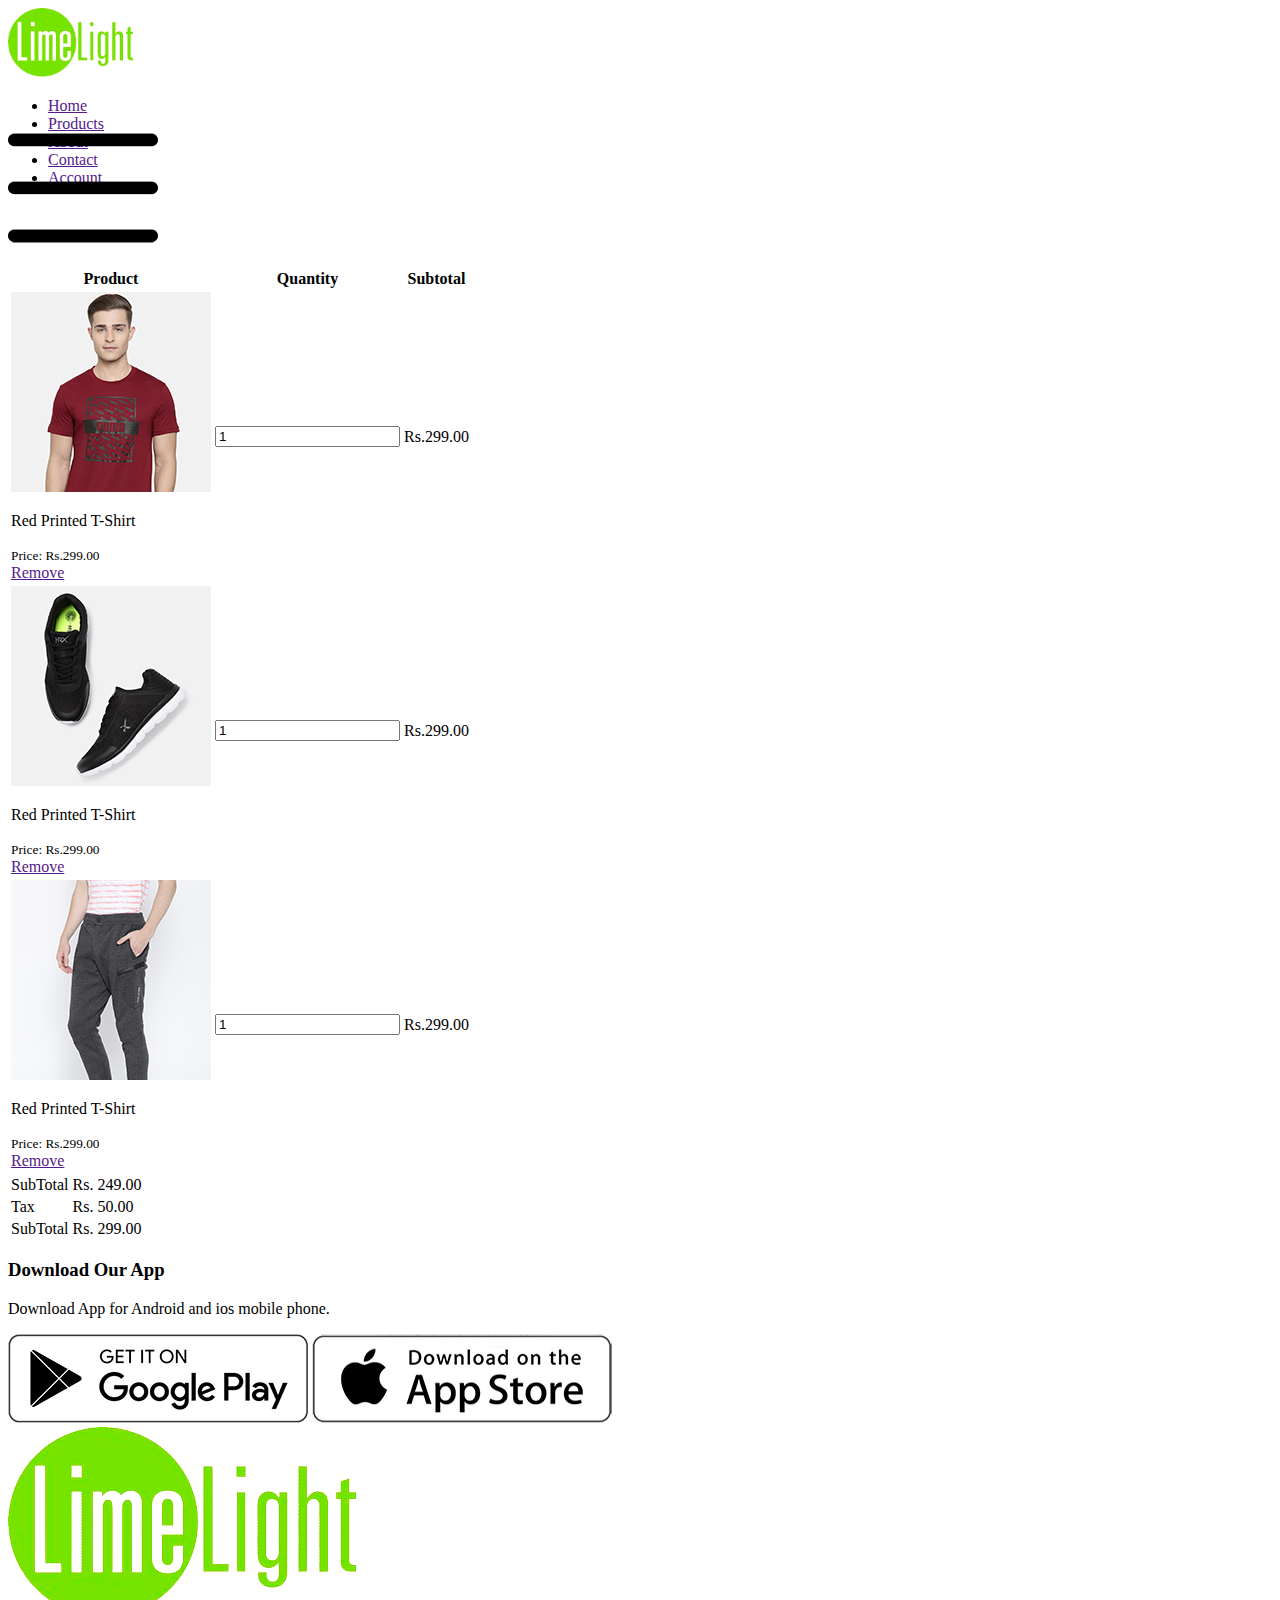
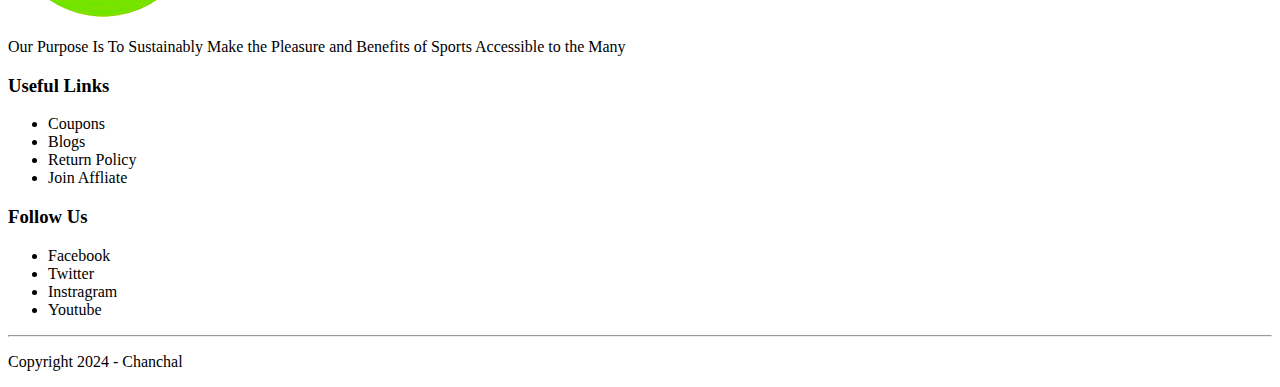
==== Cart.html @ 8199f065 "Add files via upload" ====
<!DOCTYPE html>
<html lang="en">

<head>
    <meta charset="UTF-8">
    <meta name="viewport" content="width=device-width, initial-scale=1.0">
    <title>Single Product</title>
    <link rel="stylesheet" href="https://cdnjs.cloudflare.com/ajax/libs/font-awesome/6.5.1/css/all.min.css" integrity="sha512-DTOQO9RWCH3ppGqcWaEA1BIZOC6xxalwEsw9c2QQeAIftl+Vegovlnee1c9QX4TctnWMn13TZye+giMm8e2LwA==" crossorigin="anonymous" referrerpolicy="no-referrer" />
    <link rel="stylesheet" href="Style.css">
</head>

<body>
    <div class="container">
        <div class="navbar">
            <div class="logo">
                <img src="logo1.png" width="125px" alt="Limelite">
            </div>
            <nav>
                <ul id="MenuItems">
                    <li><a href="">Home</a></li>
                    <li><a href="">Products</a></li>
                    <li><a href="">About</a></li>
                    <li><a href="">Contact</a></li>
                    <li><a href="">Account</a></li>
                </ul>
            </nav>
            <!-- <img src="cart.png" alt="Cart" width="30px" height="30px"> -->
            <a href="Cart.html"><i class="fa-solid fa-cart-plus"></i></a>
            <img src="menu.png" alt="Menu" class="menu-icon" onclick="menutoggle()">
        </div>
    </div>

    <!-- Cart Items details -->

    <div class="small-container cart-page">
        <table>
            <tr>
                <th>Product</th>
                <th>Quantity</th>
                <th>Subtotal</th>
            </tr>
            <tr>
                <td>
                    <div class="cart-info">
                        <img src="buy-1.jpg">
                        <div>
                            <p>Red Printed T-Shirt</p>
                            <small>Price: Rs.299.00</small><br>
                            <a href="">Remove</a>
                        </div>
                    </div>
                </td>
                <td><input type="number" value="1"></td>
                <td>Rs.299.00</td>
            </tr>
            <tr>
                <td>
                    <div class="cart-info">
                        <img src="buy-2.jpg">
                        <div>
                            <p>Red Printed T-Shirt</p>
                            <small>Price: Rs.299.00</small><br>
                            <a href="">Remove</a>
                        </div>
                    </div>
                </td>
                <td><input type="number" value="1"></td>
                <td>Rs.299.00</td>
            </tr>
            <tr>
                <td>
                    <div class="cart-info">
                        <img src="buy-3.jpg">
                        <div>
                            <p>Red Printed T-Shirt</p>
                            <small>Price: Rs.299.00</small><br>
                            <a href="">Remove</a>
                        </div>
                    </div>
                </td>
                <td><input type="number" value="1"></td>
                <td>Rs.299.00</td>
            </tr>
        </table>
        <div class="total-price">
            <table>
                <tr>
                    <td>SubTotal</td>
                    <td>Rs. 249.00</td>
                </tr>
                <tr>
                    <td>Tax</td>
                    <td>Rs. 50.00 </td>
                </tr>
                <tr>
                    <td>SubTotal</td>
                    <td>Rs. 299.00</td>
                </tr>
            </table>
        </div>
    </div>


    <!-- Footer -->

    <div class="footer">
        <div class="container">
            <div class="row">
                <div class="footer-col-1">
                    <h3>Download Our App</h3>
                    <p>Download App for Android and ios mobile phone.</p>
                    <div class="app-logo">
                        <img src="play-store.png">
                        <img src="app-store.png">
                    </div>
                </div>
                <div class="footer-col-2">
                    <img src="logo1.png">
                    <p>Our Purpose Is To Sustainably Make the Pleasure and Benefits of Sports Accessible to the Many</p>
                </div>
                <div class="footer-col-3">
                    <h3>Useful Links</h3>
                    <ul>
                        <li>Coupons</li>
                        <li>Blogs</li>
                        <li>Return Policy</li>
                        <li>Join Affliate</li>
                    </ul>
                </div>
                <div class="footer-col-4">
                    <h3>Follow Us</h3>
                    <ul>
                        <li>Facebook</li>
                        <li>Twitter</li>
                        <li>Instragram</li>
                        <li>Youtube</li>
                    </ul>
                </div>

            </div>
            <hr>
            <p class="copyright">Copyright 2024 - Chanchal</p>
        </div>

        <!-- js for menu toggle -->

        <script>
            var MenuItems = document.getElementById("MenuItems");

            MenuItems.style.maxHeight = "0px";

            function menutoggle() {
                if (MenuItems.style.maxHeight == "0px") {
                    MenuItems.style.maxHeight = "200px";
                }
                else {
                    MenuItems.style.maxHeight = "0px";
                }
            }
        </script>
    </body>

</html>
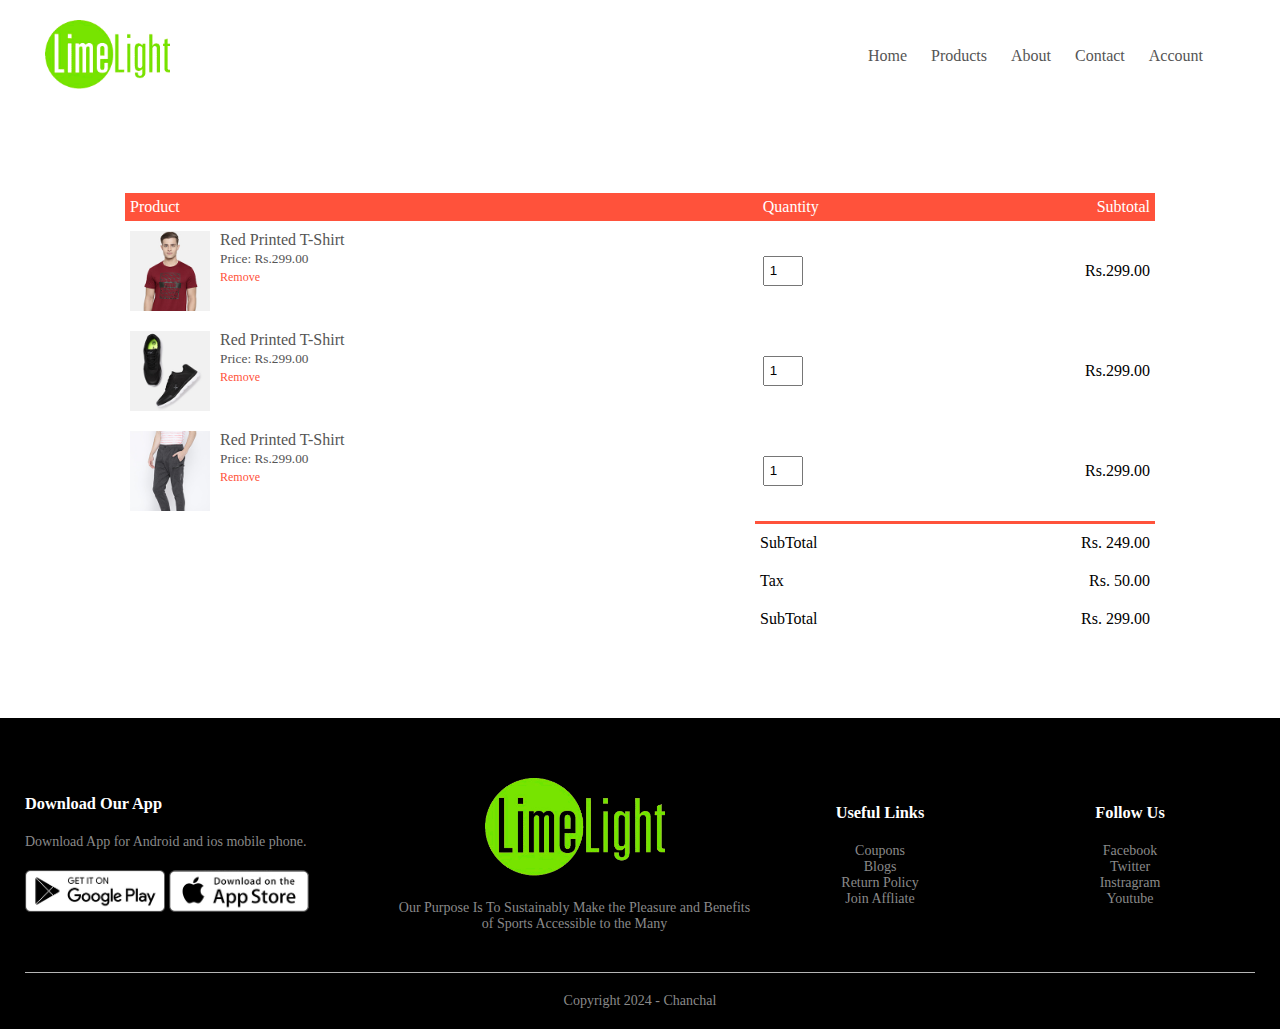
==== commit be493fa8: "Update Cart.html" ====
--- a/Cart.html
+++ b/Cart.html
@@ -6,7 +6,7 @@
     <meta name="viewport" content="width=device-width, initial-scale=1.0">
     <title>Single Product</title>
     <link rel="stylesheet" href="https://cdnjs.cloudflare.com/ajax/libs/font-awesome/6.5.1/css/all.min.css" integrity="sha512-DTOQO9RWCH3ppGqcWaEA1BIZOC6xxalwEsw9c2QQeAIftl+Vegovlnee1c9QX4TctnWMn13TZye+giMm8e2LwA==" crossorigin="anonymous" referrerpolicy="no-referrer" />
-    <link rel="stylesheet" href="Style.css">
+    <link rel="stylesheet" href="style.css">
 </head>
 
 <body>
@@ -160,4 +160,4 @@
         </script>
     </body>
 
-</html>+</html>
--- a/style.css
+++ b/style.css
@@ -0,0 +1,489 @@
+* {
+    margin: 0;
+    padding: 0;
+    box-sizing: border-box;
+}
+
+.box{
+    border: 1.5px solid transparent;
+}
+.box:hover{
+    border: 1.5px solid rgb(95, 90, 90);
+}
+
+.navbar {
+    display: flex;
+    align-items: center;
+    padding: 20px;
+}
+
+nav {
+    flex: 1;
+    text-align: right;
+}
+
+.navbar .fa-cart-plus{
+    font-size: 26px;
+    margin-right: 12px;
+}
+
+nav ul {
+    display: inline-block;
+    list-style-type: none;
+
+}
+
+nav ul li {
+    display: inline-block;
+    margin-right: 20px;
+
+}
+
+a {
+    text-decoration: none;
+    color: #555;
+}
+
+p {
+    color: #555;
+}
+
+.container {
+    max-width: 1300px;
+    margin: auto;
+    padding-left: 25px;
+    padding-right: 25px;
+}
+
+.row {
+    display: flex;
+    align-items: center;
+    flex-wrap: wrap;
+    justify-content: space-around;
+}
+
+.col-2 {
+    flex-basis: 50%;
+    min-width: 300px;
+}
+
+.col-2 img {
+    max-width: 100%;
+    padding: 50px 0;
+
+}
+
+.col-2 h1 {
+    font-size: 50px;
+    line-height: 60px;
+    margin: 25px 0;
+}
+
+.btn {
+    display: inline-block;
+    background: #23ce2c;
+    color: #fff;
+    padding: 8px 30px;
+    margin: 30px 0;
+    border-radius: 30px;
+    transition: background 0.5s;
+}
+
+.btn:hover {
+    background: orange;
+
+}
+
+.header {
+    background: radial-gradient(#fff, rgba(157, 211, 233, 0.566));
+}
+
+.header .row {
+    margin-top: 70px;
+}
+
+.categories {
+    margin: 70px 0;
+}
+
+.col-3 {
+    flex-basis: 30%;
+    min-width: 250px;
+    margin-bottom: 30px;
+}
+
+.col-3 img {
+    width: 100%;
+}
+
+.small-container {
+    max-width: 1080px;
+    margin: auto;
+    padding-left: 25px;
+    padding-right: 25px;
+}
+
+.col-4 {
+    flex-basis: 25px;
+    padding: 10px;
+    min-width: 200px;
+    margin-bottom: 50px;
+}
+
+.col-4 img {
+    width: 100%;
+}
+
+.title {
+    text-align: center;
+    margin: 0 auto 80px;
+    position: relative;
+    line-height: 60px;
+    color: #555;
+}
+
+.title::after {
+    content: '';
+    background: #ff523b;
+    width: 80px;
+    height: 5px;
+    border-radius: 5px;
+    position: absolute;
+    bottom: 0;
+    left: 50%;
+    transform: translateX(-50%);
+}
+
+h4 {
+    color: #555;
+    font-weight: normal;
+}
+
+.col-4 p {
+    font-size: 14px;
+}
+
+.reting {
+    color: #ff523b;
+}
+
+.col-4:hover {
+    transform: translateY(-5px);
+}
+
+/* offer */
+.offer {
+    background: radial-gradient(#fff, #ffd6d6);
+    margin-top: 80px;
+    padding: 30px 0;
+
+}
+
+.col-2 .offer-img {
+    padding: 50px;
+}
+
+small {
+    color: #555;
+}
+
+/* Brands */
+
+.brands {
+    margin: 10px auto;
+}
+
+.col-5 {
+    width: 100px;
+}
+
+.col-5 img {
+    width: 100%;
+    cursor: pointer;
+    filter: grayscale(100%);
+}
+
+.col-5 img:hover {
+    filter: grayscale(0);
+}
+
+/* Footer */
+
+.footer {
+    background: #000;
+    color: #8a8a8a;
+    font-size: 14px;
+    padding: 60px 0 20px;
+}
+
+.footer p {
+    color: #8a8a8a;
+}
+
+.footer h3 {
+    color: #fff;
+    margin-bottom: 20px;
+}
+
+.footer-col-1,
+.footer-col-2,
+.footer-col-3,
+.footer-col-4 {
+    min-width: 250px;
+    margin-bottom: 20px;
+}
+
+.footer-col-1 {
+    flex-basis: 30%;
+}
+
+.footer-col-2 {
+    flex: 1;
+    text-align: center;
+}
+
+.footer-col-2 img {
+    width: 180px;
+    margin-bottom: 20px;
+}
+
+.footer-col-3,
+.footer-col-4 {
+    flex-basis: 12%;
+    text-align: center;
+}
+
+ul {
+    list-style-type: none;
+
+}
+
+.app-logo {
+    margin-top: 20px;
+}
+
+.app-logo img {
+    width: 140px;
+}
+
+.footer hr {
+    border: none;
+    background: #b5b5b5;
+    height: 1px;
+    margin: 20px 0;
+}
+
+.copyright {
+    text-align: center;
+}
+
+.menu-icon {
+    width: 28px;
+    margin-right: 20px;
+    display: none;
+}
+
+/* Single */
+
+.single-product .row {
+    text-align: left;
+}
+
+.single-product .col-2 {
+    padding: 20px 0;
+}
+
+.single-product h1 {
+    font-size: 26px;
+    line-height: 22px;
+}
+
+}
+
+/* Single Product details */
+
+.single-product {
+    margin-top: 80px;
+}
+
+.single-product .col-2 img {
+    padding: 0;
+}
+
+.single-product .col-2 {
+    padding: 20px;
+}
+
+.single-product h4 {
+    margin: 20px 0;
+    font-size: 22px;
+    font-weight: bold;
+}
+
+.single-product select {
+    display: block;
+    padding: 10px;
+    margin-top: 20px;
+    border:1px solid #38ba1a;
+}
+select:focus{
+    outline: none;
+}
+
+.single-product input {
+    width: 50px;
+    height: 40px;
+    padding-left: 10px;
+    font-size: 20px;
+    margin-right: 10px;
+    border: 1px solid #38ba1a;
+}
+
+input:focus {
+    outline: none;
+
+}
+
+.small-img-row {
+    display: flex;
+    justify-content: space-between;
+}
+
+.small-img-col {
+    flex-basis: 24%;
+    cursor: pointer;
+}
+
+/* Cart Items details */
+
+.cart-page {
+    margin: 80px auto;
+}
+
+table {
+    width: 100%;
+    border-collapse: collapse;
+}
+
+.cart-info {
+    display: flex;
+    flex-wrap: wrap;
+}
+
+th {
+    text-align: left;
+    padding: 5px;
+    color: #fff;
+    background: #ff523b;
+    font-weight: normal;
+}
+
+td {
+    padding: 10px 5px;
+}
+
+td input {
+    width: 40px;
+    height: 30px;
+    padding: 5px;
+}
+
+td a {
+    color: #ff523b;
+    font-size: 12px;
+}
+td img{
+    width: 80px;
+    height: 80px;
+    margin-right:10px;
+}
+.total-price{
+    display:flex;
+    justify-content: flex-end;
+}
+.total-price table{
+    border-top: 3px solid #ff523b;
+    width: 100%;
+    max-width: 400px;
+}
+td:last-child{
+    text-align:right;
+}
+th:last-child{
+    text-align:right;
+}
+
+
+
+
+
+
+
+
+
+/* Media query for menu */
+
+@media only screen and (max-width: 800px) {
+
+    nav ul {
+        position: absolute;
+        top: 70px;
+        left: 0;
+        background: #333;
+        width: 100%;
+        overflow: hidden;
+        transition: max-height 0.5s;
+    }
+
+    nav ul li {
+        display: block;
+        margin-right: 50px;
+        margin-top: 10px;
+        margin-bottom: 10px;
+    }
+
+    nav ul li a {
+        color: #fff;
+    }
+
+    .menu-icon {
+        display: block;
+        cursor: pointer;
+    }
+}
+
+/* media query for less then 600 screen size */
+
+@media only screen and (max-width: 600px) {
+    .row {
+        text-align: center;
+    }
+
+    .col-2,.col-3,.col-4 {
+        flex-basis: 100%;
+    }
+    .single-product .row{
+        text-align: left;
+    }
+    .single-product .col-2{
+        padding: 20px 0;
+    }
+    .single-product h1{
+        font-size: 26px;
+        line-height: 32px;
+    }
+
+    /* Cart */
+    .cart-info p{
+        display: none;
+    }
+    /* .navbar img{
+        margin-right: 10px;
+    } */
+    .navbar .fa-cart-plus{
+        font-size: 26px;
+        margin-right: 12px;
+    }
+
+}
+
